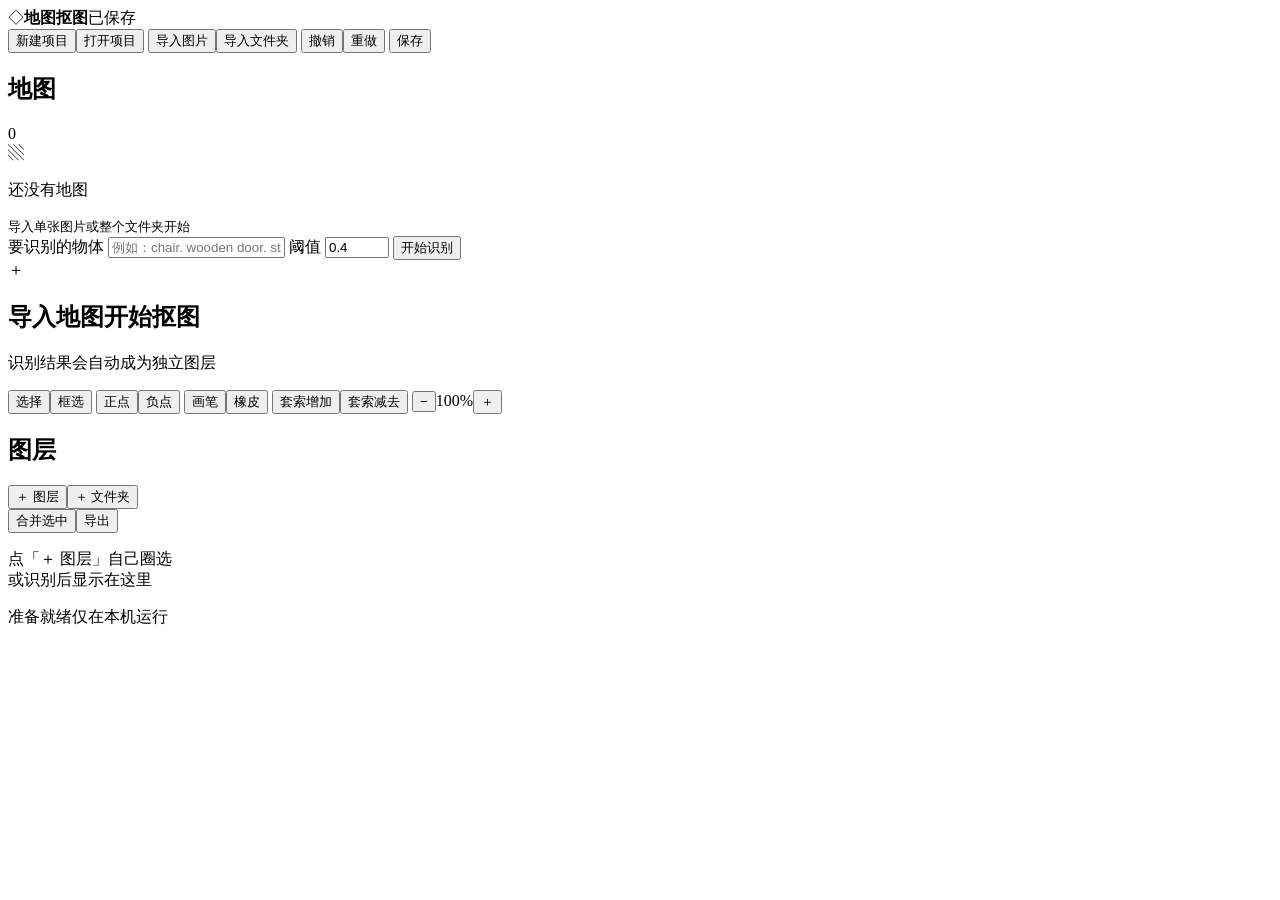
==== map_cutout/static/index.html @ dd34eb57 "fix: apply lasso only to the outline that was drawn Add a named blank layer so that region can be dr" ====
<!doctype html>
<html lang="zh-CN">
<head>
  <meta charset="utf-8">
  <meta name="viewport" content="width=device-width,initial-scale=1">
  <meta name="description" content="本地运行的地图元素识别、蒙版修整与透明素材导出工具">
  <title>地图抠图工具</title>
  <link rel="icon" type="image/svg+xml" href="data:image/svg+xml,%3Csvg xmlns='http://www.w3.org/2000/svg' viewBox='0 0 32 32'%3E%3Crect width='32' height='32' rx='7' fill='%23131a26'/%3E%3Cpath d='M7 23V9l8-3 10 4v14l-10 2z' fill='none' stroke='%2363d5e6' stroke-width='2'/%3E%3Cpath d='M15 6v20M25 10l-10 4-8-5' stroke='%2363d5e6' stroke-width='2'/%3E%3C/svg%3E">
  <link rel="stylesheet" href="/static/styles.css">
</head>
<body>
  <header class="topbar">
    <div class="brand"><span class="brand-mark">◇</span><strong>地图抠图</strong><span id="save-state" class="save-state">已保存</span></div>
    <nav class="toolbar" aria-label="项目工具">
      <button id="new-project">新建项目</button><button id="open-project">打开项目</button>
      <button id="import-image">导入图片</button><button id="import-folder">导入文件夹</button>
      <span class="divider"></span><button id="undo" title="Ctrl+Z">撤销</button><button id="redo">重做</button>
      <button id="save" class="primary" title="Ctrl+S">保存</button>
    </nav>
  </header>

  <main class="workspace">
    <aside class="maps-panel panel">
      <div class="panel-heading"><h2>地图</h2><span id="map-count" class="count">0</span></div>
      <div id="map-list" class="map-list"></div>
      <div id="map-empty" class="empty-state"><span class="empty-icon">▧</span><p>还没有地图</p><small>导入单张图片或整个文件夹开始</small></div>
    </aside>

    <section class="editor">
      <div class="recognition-bar">
        <label for="prompt">要识别的物体</label>
        <input id="prompt" placeholder="例如：chair. wooden door. stone wall." autocomplete="off">
        <label class="threshold">阈值 <input id="threshold" type="number" min="0.05" max="0.9" step="0.05" value="0.4"></label>
        <button id="detect" class="accent">开始识别</button>
      </div>
      <div id="canvas-shell" class="canvas-shell">
        <div id="canvas-empty" class="canvas-empty"><div class="canvas-symbol">＋</div><h1>导入地图开始抠图</h1><p>识别结果会自动成为独立图层</p></div>
        <div id="canvas-stage" class="canvas-stage" hidden><img id="map-image" alt="当前地图"><canvas id="mask-canvas"></canvas></div>
      </div>
      <div id="edit-actions" class="manual-actions edit-actions" hidden>
        <span id="edit-label">正在编辑</span>
        <button id="close-lasso" class="accent" type="button">闭合套索</button>
        <button id="cancel-lasso" type="button">取消这一笔</button>
        <button id="finish-edit" type="button">结束编辑</button>
      </div>
      <div id="manual-actions" class="manual-actions" hidden>
        <label>图层名称 <input id="manual-name" value="object"></label>
        <button id="generate-mask" class="accent">生成蒙版</button>
        <button id="commit-mask" class="primary" hidden>建立图层</button>
        <button id="cancel-mask">取消</button>
      </div>
      <div class="bottom-tools" role="toolbar" aria-label="画布工具">
        <button data-tool="select" class="active">选择</button><button data-tool="box">框选</button>
        <button data-tool="positive">正点</button><button data-tool="negative">负点</button>
        <button data-tool="brush">画笔</button><button data-tool="eraser">橡皮</button>
        <button data-tool="lasso-add">套索增加</button><button data-tool="lasso-subtract">套索减去</button>
        <span class="spacer"></span><button id="zoom-out">−</button><span id="zoom-label">100%</span><button id="zoom-in">＋</button>
      </div>
    </section>

    <aside class="layers-panel panel">
      <div class="panel-heading"><h2>图层</h2><span class="heading-actions"><button id="add-layer" class="icon-button" title="新建图层，自己圈选区域">＋ 图层</button><button id="add-folder" class="icon-button" title="新建文件夹">＋ 文件夹</button></span></div>
      <div class="layer-actions"><button id="merge">合并选中</button><button id="export-selected">导出</button></div>
      <div id="layer-tree" class="layer-tree"></div>
      <div id="layer-empty" class="empty-state compact"><p>点「＋ 图层」自己圈选<br>或识别后显示在这里</p></div>
    </aside>
  </main>

  <footer class="statusbar"><span id="status-dot"></span><span id="status">准备就绪</span><span class="spacer"></span><span>仅在本机运行</span></footer>
  <div id="toast" role="status" aria-live="polite"></div>
  <dialog id="export-dialog">
    <form method="dialog"><div class="dialog-heading"><h2>导出透明素材</h2><button type="button" data-close aria-label="关闭">×</button></div>
      <label>导出范围<select name="scope"><option value="selected">选中图层</option><option value="visible">当前地图可见图层</option><option value="all">当前地图全部图层</option><option value="project">整个项目</option></select></label>
      <fieldset><legend>图片尺寸</legend><label><input type="radio" name="mode" value="tight" checked> 紧凑裁剪（素材多大就导出多大）</label><label><input type="radio" name="mode" value="full_size"> 保持原图尺寸（其余位置透明）</label></fieldset>
      <label>输出文件夹<input name="output_dir" placeholder="留空则使用项目的 exports 文件夹"></label>
      <label class="check"><input type="checkbox" name="include_hidden" checked> 包含隐藏图层</label><label class="check"><input type="checkbox" name="preserve_folders"> 保留图层文件夹结构</label>
      <div class="export-result" hidden></div><div class="dialog-actions"><button type="button" data-close>取消</button><button type="submit" class="primary">开始导出</button></div>
    </form>
  </dialog>
  <script type="module" src="/static/app.js"></script>
</body>
</html>
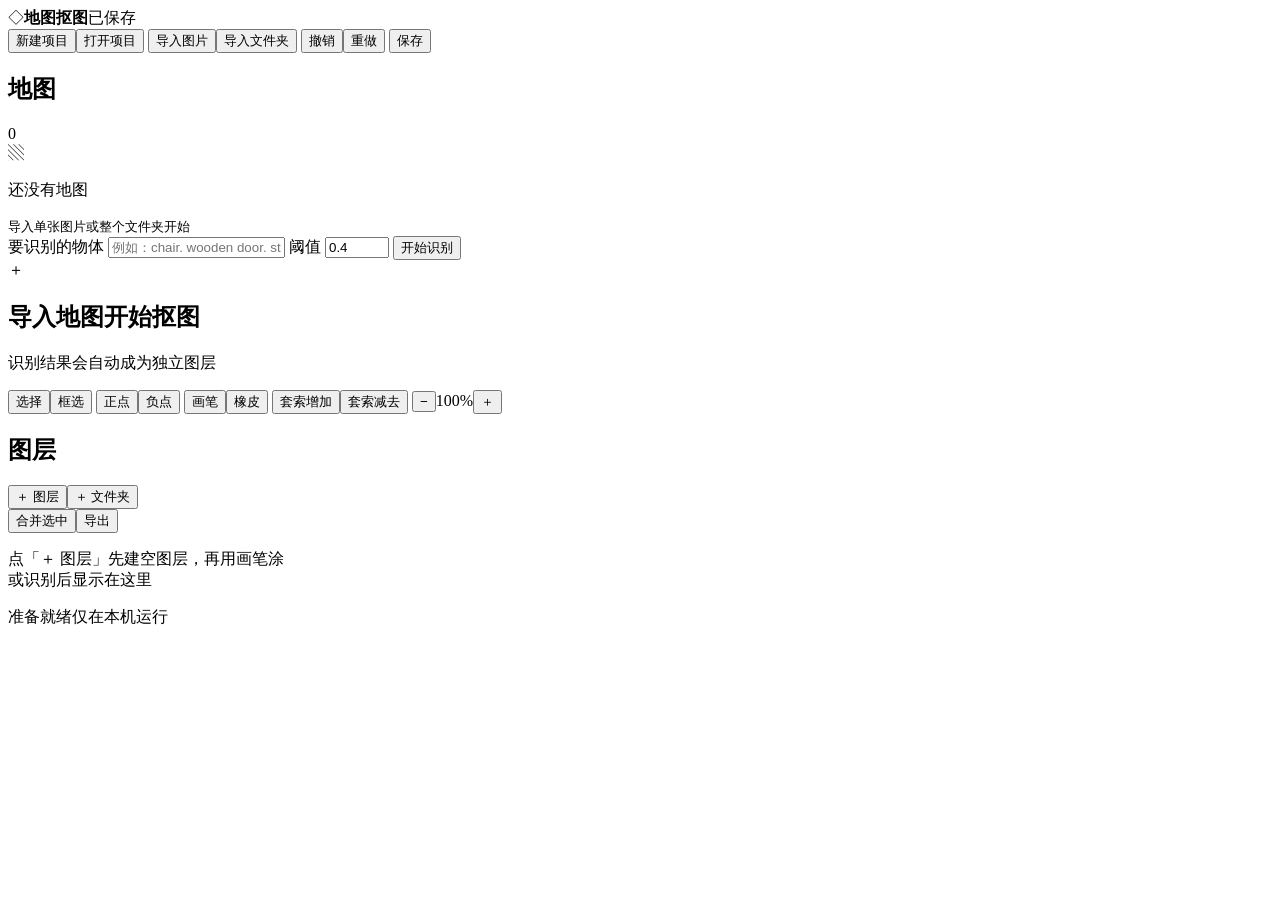
==== commit 7e953c18: "fix: create a blank layer before painting and delete without asking The new-layer button waited on a" ====
--- a/map_cutout/static/index.html
+++ b/map_cutout/static/index.html
@@ -59,10 +59,10 @@
     </section>
 
     <aside class="layers-panel panel">
-      <div class="panel-heading"><h2>图层</h2><span class="heading-actions"><button id="add-layer" class="icon-button" title="新建图层，自己圈选区域">＋ 图层</button><button id="add-folder" class="icon-button" title="新建文件夹">＋ 文件夹</button></span></div>
+      <div class="panel-heading"><h2>图层</h2><span class="heading-actions"><button id="add-layer" class="icon-button" title="先新建一个空图层，再用画笔涂">＋ 图层</button><button id="add-folder" class="icon-button" title="新建文件夹">＋ 文件夹</button></span></div>
       <div class="layer-actions"><button id="merge">合并选中</button><button id="export-selected">导出</button></div>
       <div id="layer-tree" class="layer-tree"></div>
-      <div id="layer-empty" class="empty-state compact"><p>点「＋ 图层」自己圈选<br>或识别后显示在这里</p></div>
+      <div id="layer-empty" class="empty-state compact"><p>点「＋ 图层」先建空图层，再用画笔涂<br>或识别后显示在这里</p></div>
     </aside>
   </main>
 
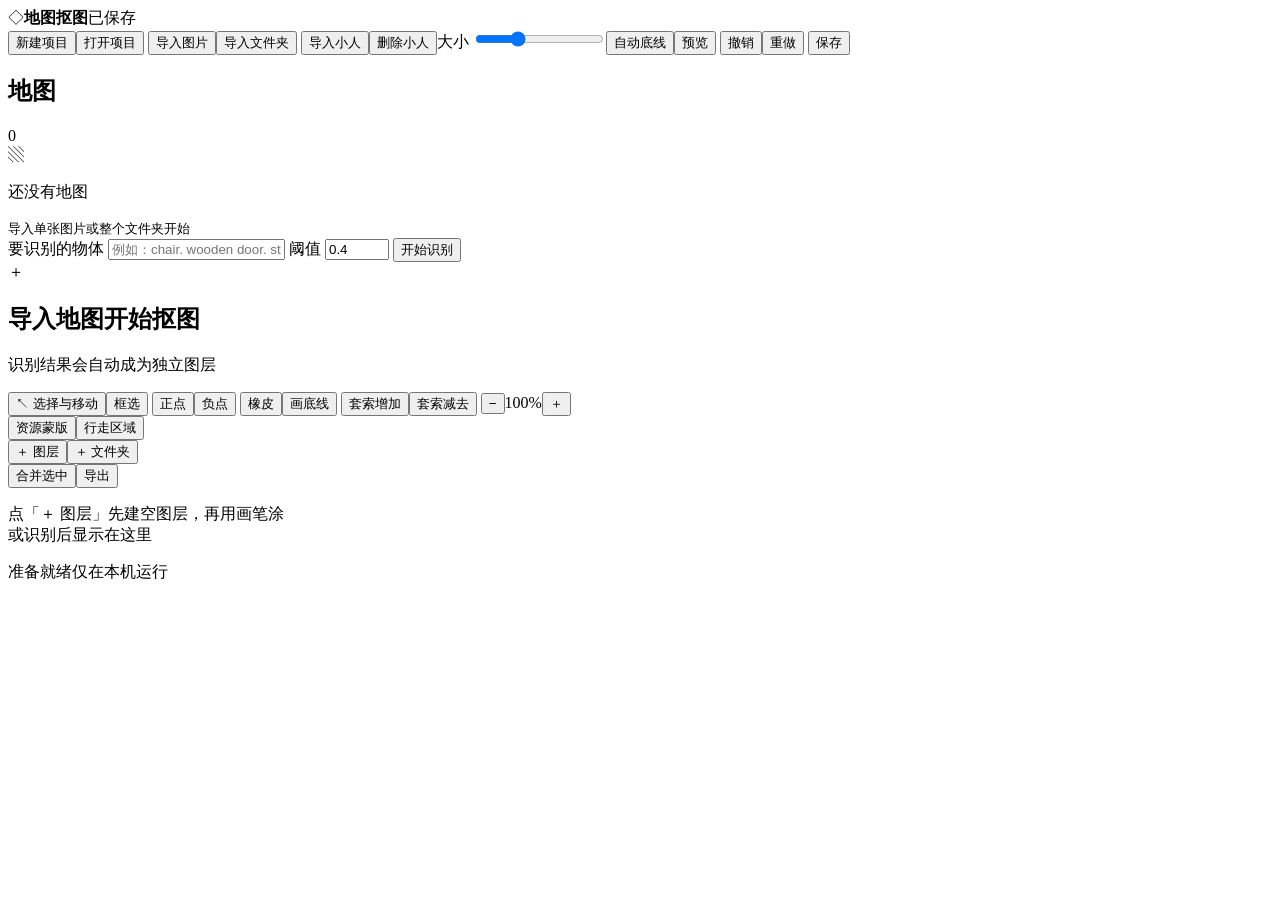
==== commit f58cc4da: "feat: checkpoint map occlusion and walkable editor" ====
--- a/map_cutout/static/index.html
+++ b/map_cutout/static/index.html
@@ -14,6 +14,7 @@
     <nav class="toolbar" aria-label="项目工具">
       <button id="new-project">新建项目</button><button id="open-project">打开项目</button>
       <button id="import-image">导入图片</button><button id="import-folder">导入文件夹</button>
+      <input id="character-file" type="file" accept="image/png" hidden><button id="import-character">导入小人</button><button id="delete-character" title="显示小人右上角的删除按钮">删除小人</button><label class="character-scale" title="小人显示大小">大小 <input id="character-scale" type="range" min="10" max="300" value="100"></label><button id="auto-baselines">自动底线</button><button id="preview-mode">预览</button>
       <span class="divider"></span><button id="undo" title="Ctrl+Z">撤销</button><button id="redo">重做</button>
       <button id="save" class="primary" title="Ctrl+S">保存</button>
     </nav>
@@ -50,16 +51,16 @@
         <button id="cancel-mask">取消</button>
       </div>
       <div class="bottom-tools" role="toolbar" aria-label="画布工具">
-        <button data-tool="select" class="active">选择</button><button data-tool="box">框选</button>
+        <button data-tool="select" class="active" title="点击蒙版选择图层，拖动小人测试位置">↖ 选择与移动</button><button data-tool="box" title="没在编辑图层时，框选用来生成新蒙版；正在编辑时，会识别方框里的区域并加进当前图层">框选</button>
         <button data-tool="positive">正点</button><button data-tool="negative">负点</button>
-        <button data-tool="brush">画笔</button><button data-tool="eraser">橡皮</button>
+        <button id="walkable-brush" data-tool="brush" hidden>画笔</button><button data-tool="eraser">橡皮</button><button data-tool="occlusion" title="进入底线编辑后，左键增加节点，右键完成">画底线</button>
         <button data-tool="lasso-add">套索增加</button><button data-tool="lasso-subtract">套索减去</button>
         <span class="spacer"></span><button id="zoom-out">−</button><span id="zoom-label">100%</span><button id="zoom-in">＋</button>
       </div>
     </section>
 
     <aside class="layers-panel panel">
-      <div class="panel-heading"><h2>图层</h2><span class="heading-actions"><button id="add-layer" class="icon-button" title="先新建一个空图层，再用画笔涂">＋ 图层</button><button id="add-folder" class="icon-button" title="新建文件夹">＋ 文件夹</button></span></div>
+      <div class="panel-heading"><div id="layer-mode" class="layer-mode" aria-label="图层类型"><button type="button" data-mode="resources" class="active">资源蒙版</button><button type="button" data-mode="walkable">行走区域</button></div><span id="resource-heading-actions" class="heading-actions"><button id="add-layer" class="icon-button" title="先新建一个空图层，再用画笔涂">＋ 图层</button><button id="add-folder" class="icon-button" title="新建文件夹">＋ 文件夹</button></span></div>
       <div class="layer-actions"><button id="merge">合并选中</button><button id="export-selected">导出</button></div>
       <div id="layer-tree" class="layer-tree"></div>
       <div id="layer-empty" class="empty-state compact"><p>点「＋ 图层」先建空图层，再用画笔涂<br>或识别后显示在这里</p></div>
@@ -72,11 +73,12 @@
     <form method="dialog"><div class="dialog-heading"><h2>导出透明素材</h2><button type="button" data-close aria-label="关闭">×</button></div>
       <label>导出范围<select name="scope"><option value="selected">选中图层</option><option value="visible">当前地图可见图层</option><option value="all">当前地图全部图层</option><option value="project">整个项目</option></select></label>
       <fieldset><legend>图片尺寸</legend><label><input type="radio" name="mode" value="tight" checked> 紧凑裁剪（素材多大就导出多大）</label><label><input type="radio" name="mode" value="full_size"> 保持原图尺寸（其余位置透明）</label></fieldset>
+      <label class="check"><input type="checkbox" name="include_occlusion"> 导出遮挡与行走配置 JSON（遮挡图和行走图保持原图尺寸）</label>
       <label>输出文件夹<input name="output_dir" placeholder="留空则使用项目的 exports 文件夹"></label>
       <label class="check"><input type="checkbox" name="include_hidden" checked> 包含隐藏图层</label><label class="check"><input type="checkbox" name="preserve_folders"> 保留图层文件夹结构</label>
       <div class="export-result" hidden></div><div class="dialog-actions"><button type="button" data-close>取消</button><button type="submit" class="primary">开始导出</button></div>
     </form>
   </dialog>
-  <script type="module" src="/static/app.js"></script>
+  <script type="module" src="/static/app.js?v=character-delete4"></script>
 </body>
 </html>
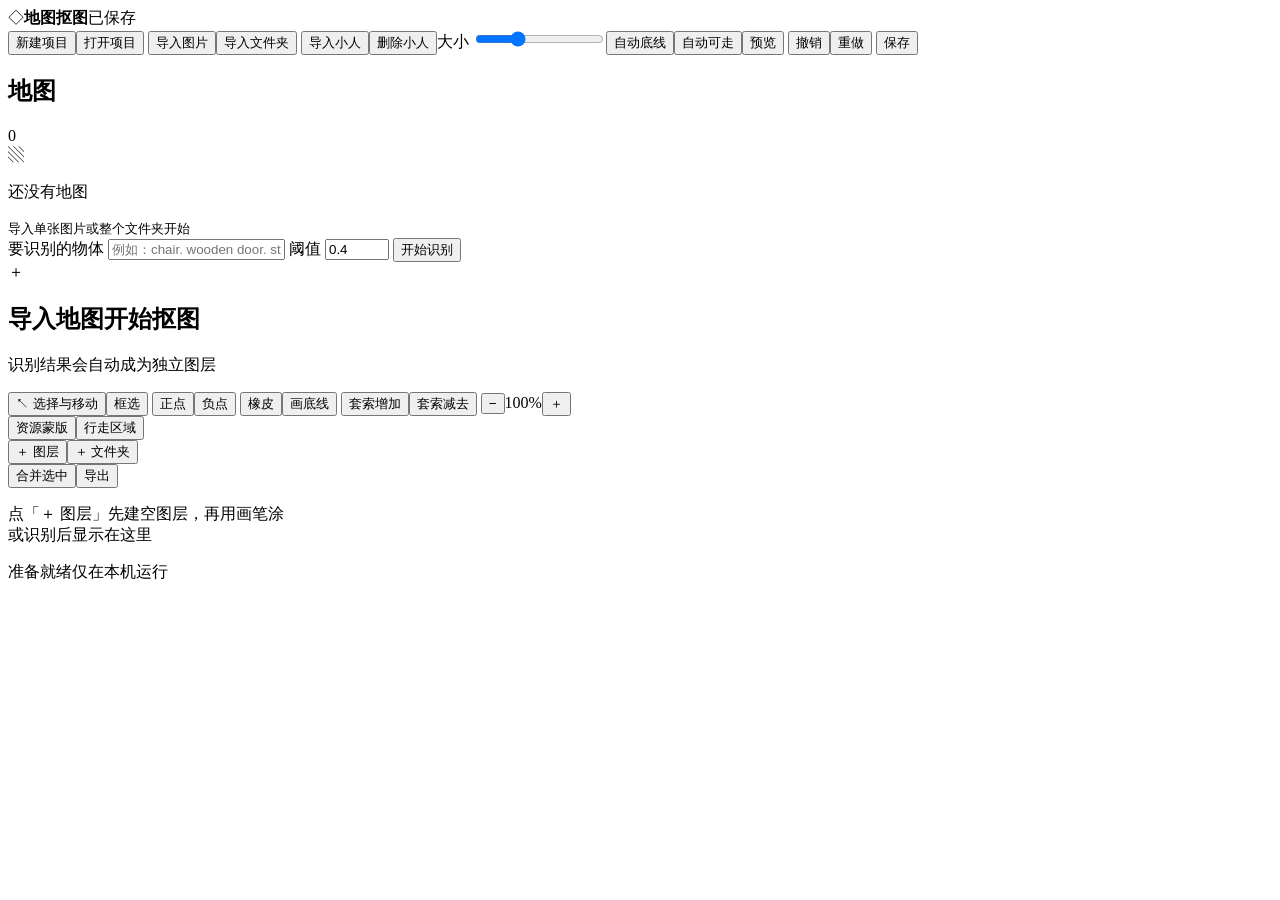
==== commit b8f681fb: "feat: edit resource walkable boundaries" ====
--- a/map_cutout/static/index.html
+++ b/map_cutout/static/index.html
@@ -14,7 +14,7 @@
     <nav class="toolbar" aria-label="项目工具">
       <button id="new-project">新建项目</button><button id="open-project">打开项目</button>
       <button id="import-image">导入图片</button><button id="import-folder">导入文件夹</button>
-      <input id="character-file" type="file" accept="image/png" hidden><button id="import-character">导入小人</button><button id="delete-character" title="显示小人右上角的删除按钮">删除小人</button><label class="character-scale" title="小人显示大小">大小 <input id="character-scale" type="range" min="10" max="300" value="100"></label><button id="auto-baselines">自动底线</button><button id="preview-mode">预览</button>
+      <input id="character-file" type="file" accept="image/png" hidden><button id="import-character">导入小人</button><button id="delete-character" title="显示小人右上角的删除按钮">删除小人</button><label class="character-scale" title="小人显示大小">大小 <input id="character-scale" type="range" min="10" max="300" value="100"></label><button id="auto-baselines">自动底线</button><button id="auto-walkable-boundaries">自动可走</button><button id="preview-mode">预览</button>
       <span class="divider"></span><button id="undo" title="Ctrl+Z">撤销</button><button id="redo">重做</button>
       <button id="save" class="primary" title="Ctrl+S">保存</button>
     </nav>
@@ -53,7 +53,7 @@
       <div class="bottom-tools" role="toolbar" aria-label="画布工具">
         <button data-tool="select" class="active" title="点击蒙版选择图层，拖动小人测试位置">↖ 选择与移动</button><button data-tool="box" title="没在编辑图层时，框选用来生成新蒙版；正在编辑时，会识别方框里的区域并加进当前图层">框选</button>
         <button data-tool="positive">正点</button><button data-tool="negative">负点</button>
-        <button id="walkable-brush" data-tool="brush" hidden>画笔</button><button data-tool="eraser">橡皮</button><button data-tool="occlusion" title="进入底线编辑后，左键增加节点，右键完成">画底线</button>
+        <button id="walkable-brush" data-tool="brush" hidden>画笔</button><button data-tool="eraser">橡皮</button><button id="draw-line-tool" data-tool="occlusion" title="进入线条编辑后，左键增加节点，右键完成">画底线</button>
         <button data-tool="lasso-add">套索增加</button><button data-tool="lasso-subtract">套索减去</button>
         <span class="spacer"></span><button id="zoom-out">−</button><span id="zoom-label">100%</span><button id="zoom-in">＋</button>
       </div>
@@ -79,6 +79,7 @@
       <div class="export-result" hidden></div><div class="dialog-actions"><button type="button" data-close>取消</button><button type="submit" class="primary">开始导出</button></div>
     </form>
   </dialog>
-  <script type="module" src="/static/app.js?v=character-delete4"></script>
+  <script type="module" src="/static/app.js?v=resource-walkability1"></script>
 </body>
 </html>
+
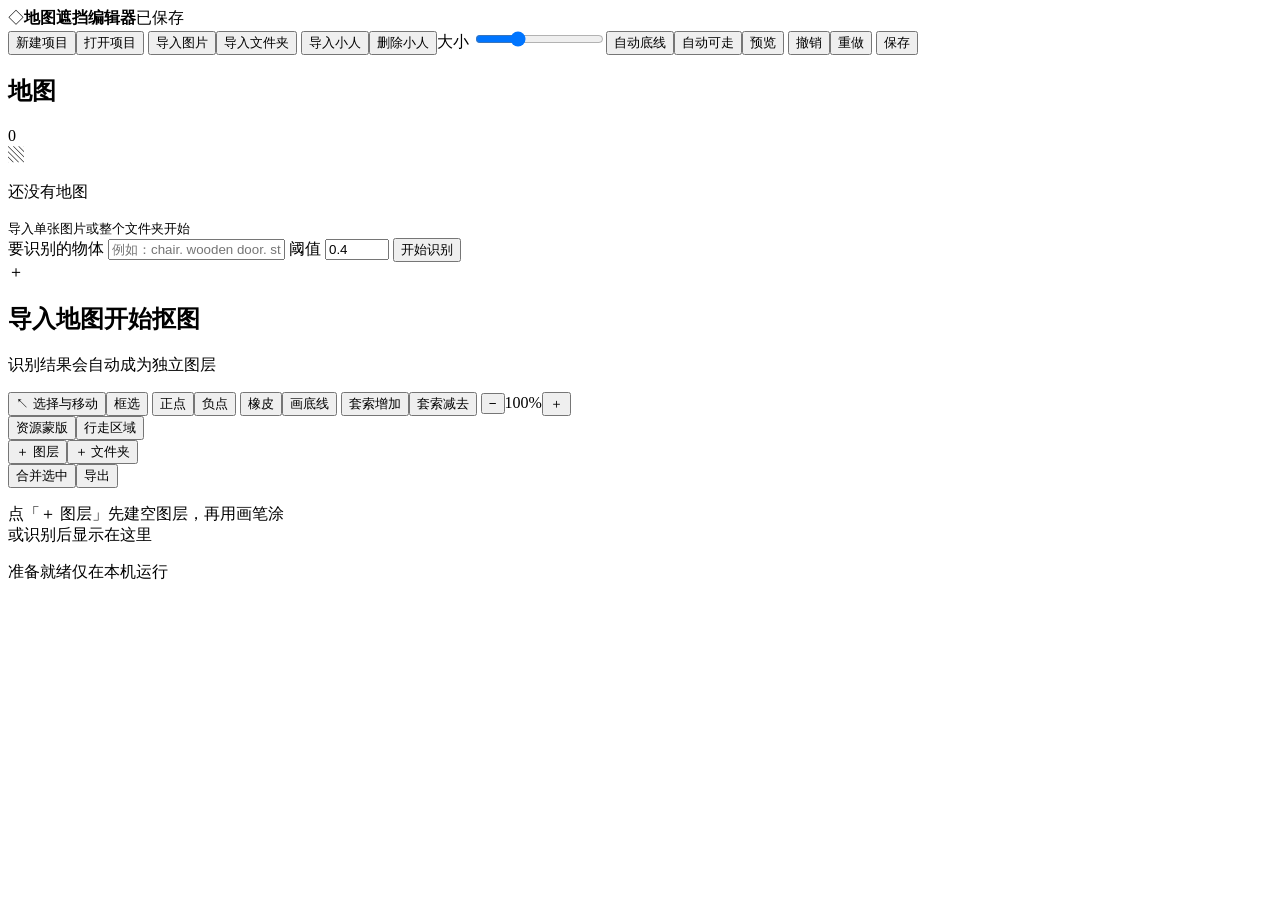
==== commit 9489c814: "docs: rename project for map occlusion workflow" ====
--- a/map_cutout/static/index.html
+++ b/map_cutout/static/index.html
@@ -3,14 +3,14 @@
 <head>
   <meta charset="utf-8">
   <meta name="viewport" content="width=device-width,initial-scale=1">
-  <meta name="description" content="本地运行的地图元素识别、蒙版修整与透明素材导出工具">
-  <title>地图抠图工具</title>
+  <meta name="description" content="本地运行的 2D 地图资源识别、遮挡关系与行走区域编辑器">
+  <title>2D 地图遮挡与行走区域编辑器</title>
   <link rel="icon" type="image/svg+xml" href="data:image/svg+xml,%3Csvg xmlns='http://www.w3.org/2000/svg' viewBox='0 0 32 32'%3E%3Crect width='32' height='32' rx='7' fill='%23131a26'/%3E%3Cpath d='M7 23V9l8-3 10 4v14l-10 2z' fill='none' stroke='%2363d5e6' stroke-width='2'/%3E%3Cpath d='M15 6v20M25 10l-10 4-8-5' stroke='%2363d5e6' stroke-width='2'/%3E%3C/svg%3E">
   <link rel="stylesheet" href="/static/styles.css">
 </head>
 <body>
   <header class="topbar">
-    <div class="brand"><span class="brand-mark">◇</span><strong>地图抠图</strong><span id="save-state" class="save-state">已保存</span></div>
+    <div class="brand"><span class="brand-mark">◇</span><strong>地图遮挡编辑器</strong><span id="save-state" class="save-state">已保存</span></div>
     <nav class="toolbar" aria-label="项目工具">
       <button id="new-project">新建项目</button><button id="open-project">打开项目</button>
       <button id="import-image">导入图片</button><button id="import-folder">导入文件夹</button>
